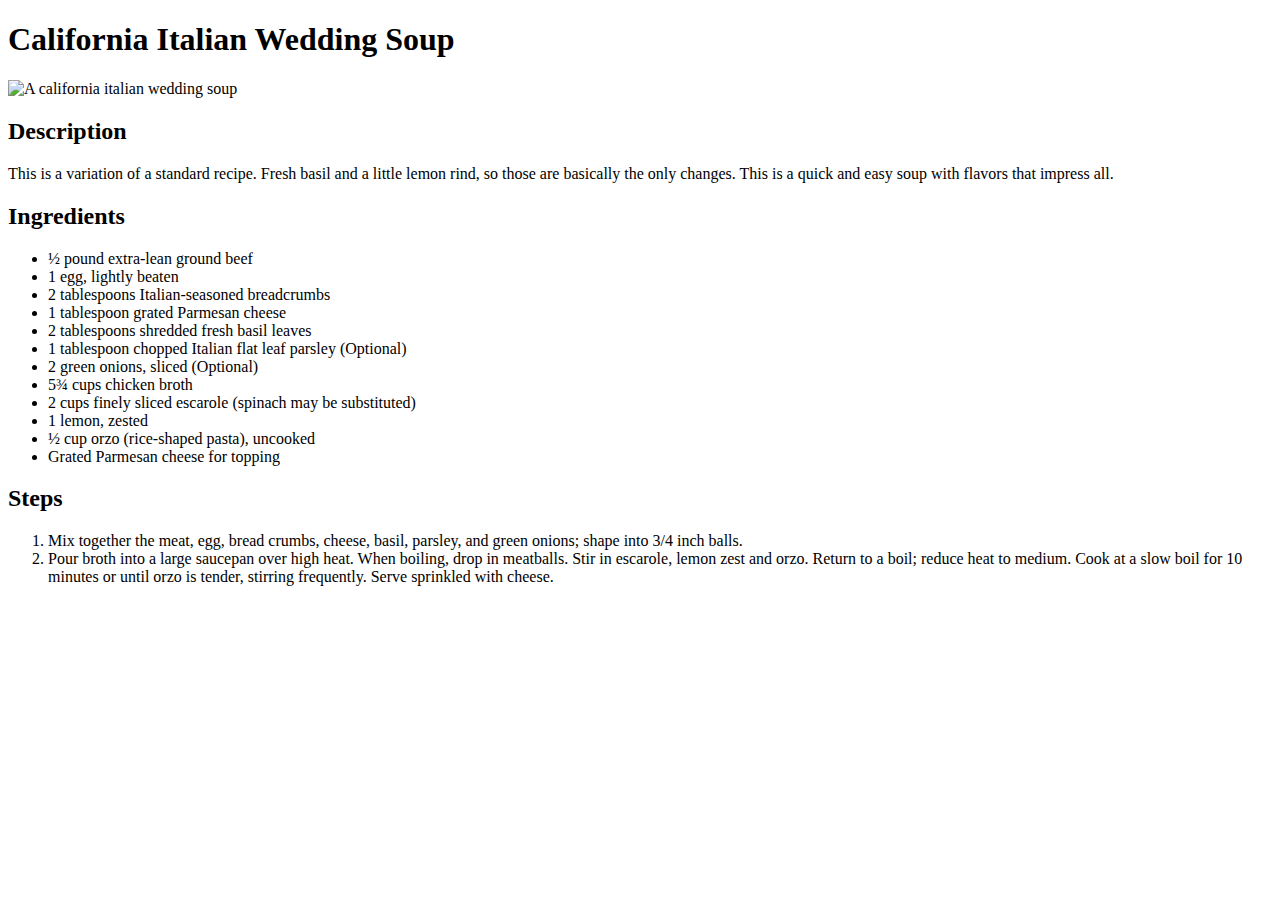
==== recipes/california-italian-wedding-soup.html @ 8afae16a "Add steps of the recipe" ====
<!DOCTYPE html>
<html lang="en">
    <head>
        <title>California Italian Wedding Soup</title>
        <meta charset="utf-8">
    </head>
    <body>
        <h1>California Italian Wedding Soup</h1>
        <img src="https://imagesvc.meredithcorp.io/v3/mm/image?url=https%3A%2F%2Fimages.media-allrecipes.com%2Fuserphotos%2F1081605.jpg&w=952&h=952&c=sc&poi=face&q=85" alt="A california italian wedding soup">
        <h2>Description</h2>
        <p>This is a variation of a standard recipe. 
            Fresh basil and a little lemon rind, so those are basically the 
            only changes. This is a quick and easy soup with flavors that impress 
            all.</p>
        <h2>Ingredients</h2>
        <ul>
            <li>½ pound extra-lean ground beef</li>
            <li>1 egg, lightly beaten</li>
            <li>2 tablespoons Italian-seasoned breadcrumbs</li>
            <li>1 tablespoon grated Parmesan cheese</li>
            <li>2 tablespoons shredded fresh basil leaves</li>
            <li>1 tablespoon chopped Italian flat leaf parsley (Optional)</li>
            <li>2 green onions, sliced (Optional)</li>
            <li>5¾ cups chicken broth</li>
            <li>2 cups finely sliced escarole (spinach may be substituted)</li>
            <li>1 lemon, zested</li>
            <li>½ cup orzo (rice-shaped pasta), uncooked</li>
            <li>Grated Parmesan cheese for topping</li>
        </ul>
        <h2>Steps</h2>
        <ol>
            <li>Mix together the meat, egg, bread crumbs, cheese, basil, parsley, 
                and green onions; shape into 3/4 inch balls.</li>
            <li>Pour broth into a large saucepan over high heat. When boiling, 
                drop in meatballs. Stir in escarole, lemon zest and orzo. 
                Return to a boil; reduce heat to medium. Cook at a slow boil 
                for 10 minutes or until orzo is tender, stirring frequently. 
                Serve sprinkled with cheese.</li>
        </ol>
    </body>
</html>
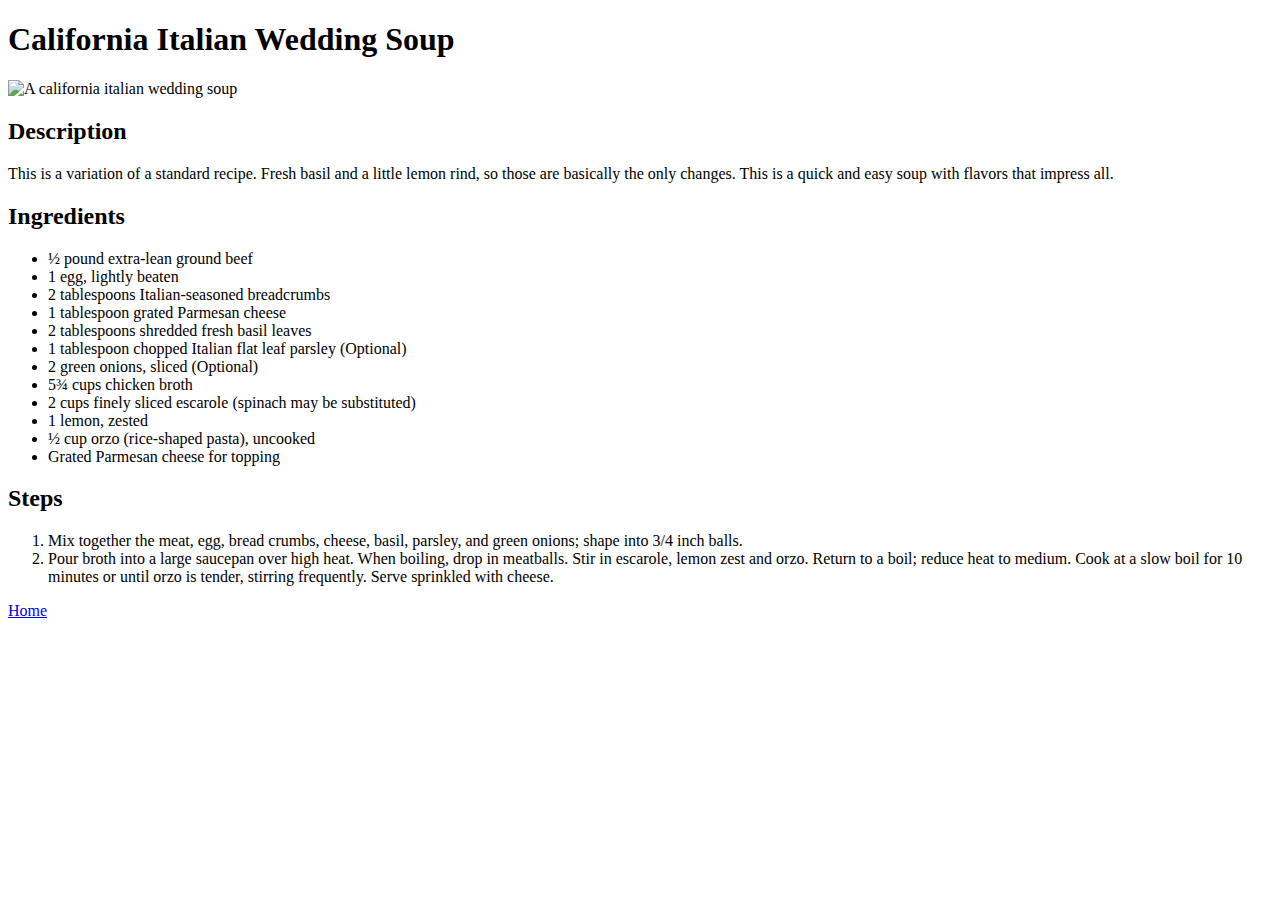
==== commit 6377da0e: "Add a link to the home page" ====
--- a/recipes/california-italian-wedding-soup.html
+++ b/recipes/california-italian-wedding-soup.html
@@ -5,8 +5,8 @@
         <meta charset="utf-8">
     </head>
     <body>
-        <h1>California Italian Wedding Soup</h1>
-        <img src="https://imagesvc.meredithcorp.io/v3/mm/image?url=https%3A%2F%2Fimages.media-allrecipes.com%2Fuserphotos%2F1081605.jpg&w=952&h=952&c=sc&poi=face&q=85" alt="A california italian wedding soup">
+        <header><h1>California Italian Wedding Soup</h1></header>
+        <img src="https://imagesvc.meredithcorp.io/v3/mm/image?url=https%3A%2F%2Fstatic.onecms.io%2Fwp-content%2Fuploads%2Fsites%2F43%2F2021%2F04%2F22%2F1328849_original.jpg&w=272&h=272&c=sc&poi=face&q=85" alt="A california italian wedding soup">
         <h2>Description</h2>
         <p>This is a variation of a standard recipe. 
             Fresh basil and a little lemon rind, so those are basically the 
@@ -37,5 +37,6 @@
                 for 10 minutes or until orzo is tender, stirring frequently. 
                 Serve sprinkled with cheese.</li>
         </ol>
+        <a href="../index.html">Home</a>
     </body>
 </html>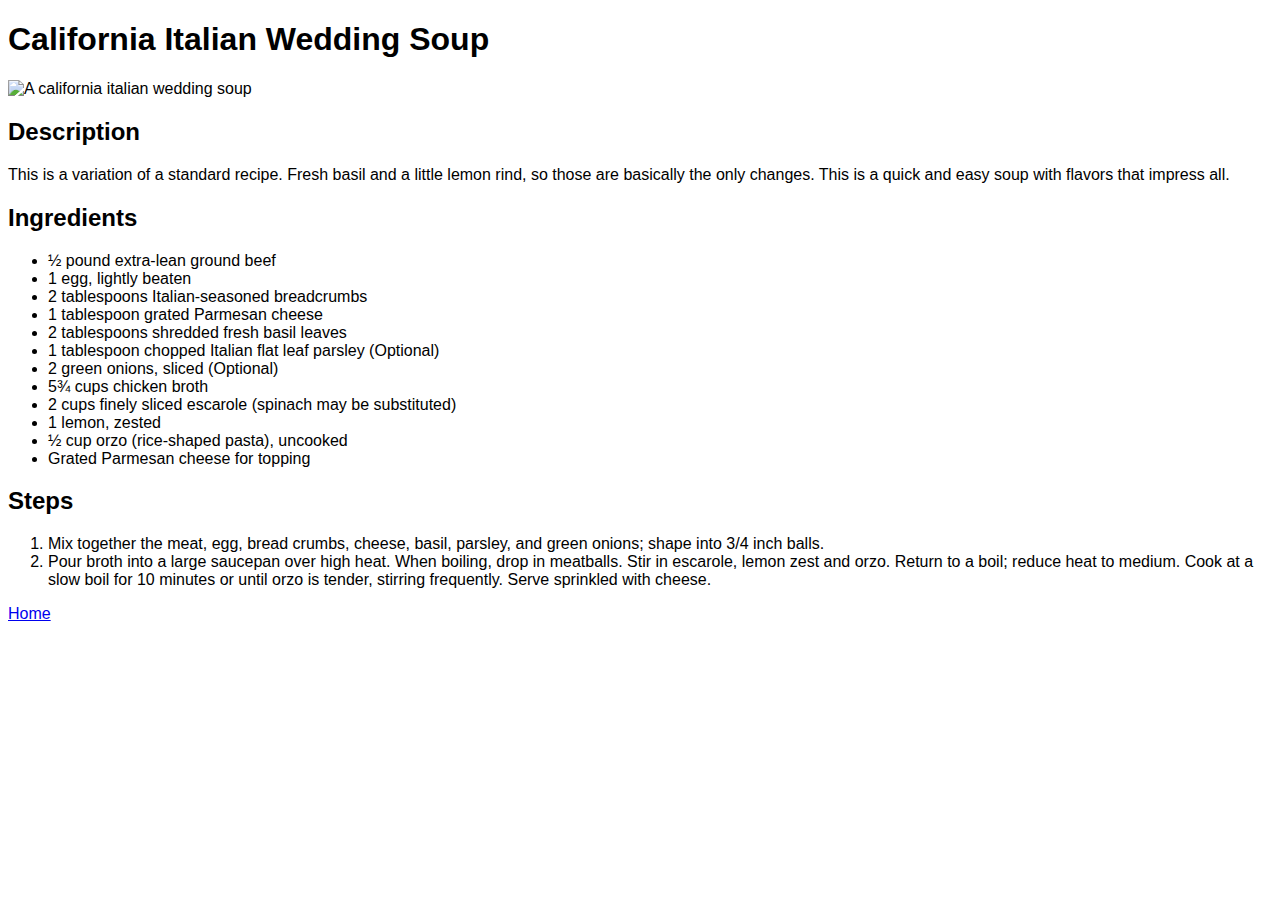
==== commit a5877006: "Add text class to the body of the html" ====
--- a/recipes/california-italian-wedding-soup.html
+++ b/recipes/california-italian-wedding-soup.html
@@ -3,9 +3,10 @@
     <head>
         <title>California Italian Wedding Soup</title>
         <meta charset="utf-8">
+        <link rel="stylesheet" href="style.css">
     </head>
-    <body>
-        <header><h1>California Italian Wedding Soup</h1></header>
+    <body class="text">
+        <header class="recipe-title"><h1>California Italian Wedding Soup</h1></header>
         <img src="https://imagesvc.meredithcorp.io/v3/mm/image?url=https%3A%2F%2Fstatic.onecms.io%2Fwp-content%2Fuploads%2Fsites%2F43%2F2021%2F04%2F22%2F1328849_original.jpg&w=272&h=272&c=sc&poi=face&q=85" alt="A california italian wedding soup">
         <h2>Description</h2>
         <p>This is a variation of a standard recipe. 
--- a/recipes/style.css
+++ b/recipes/style.css
@@ -0,0 +1,3 @@
+.text {
+    font-family: Open Sans,Helvetica Neue,Helvetica,Arial,sans-serif;
+}